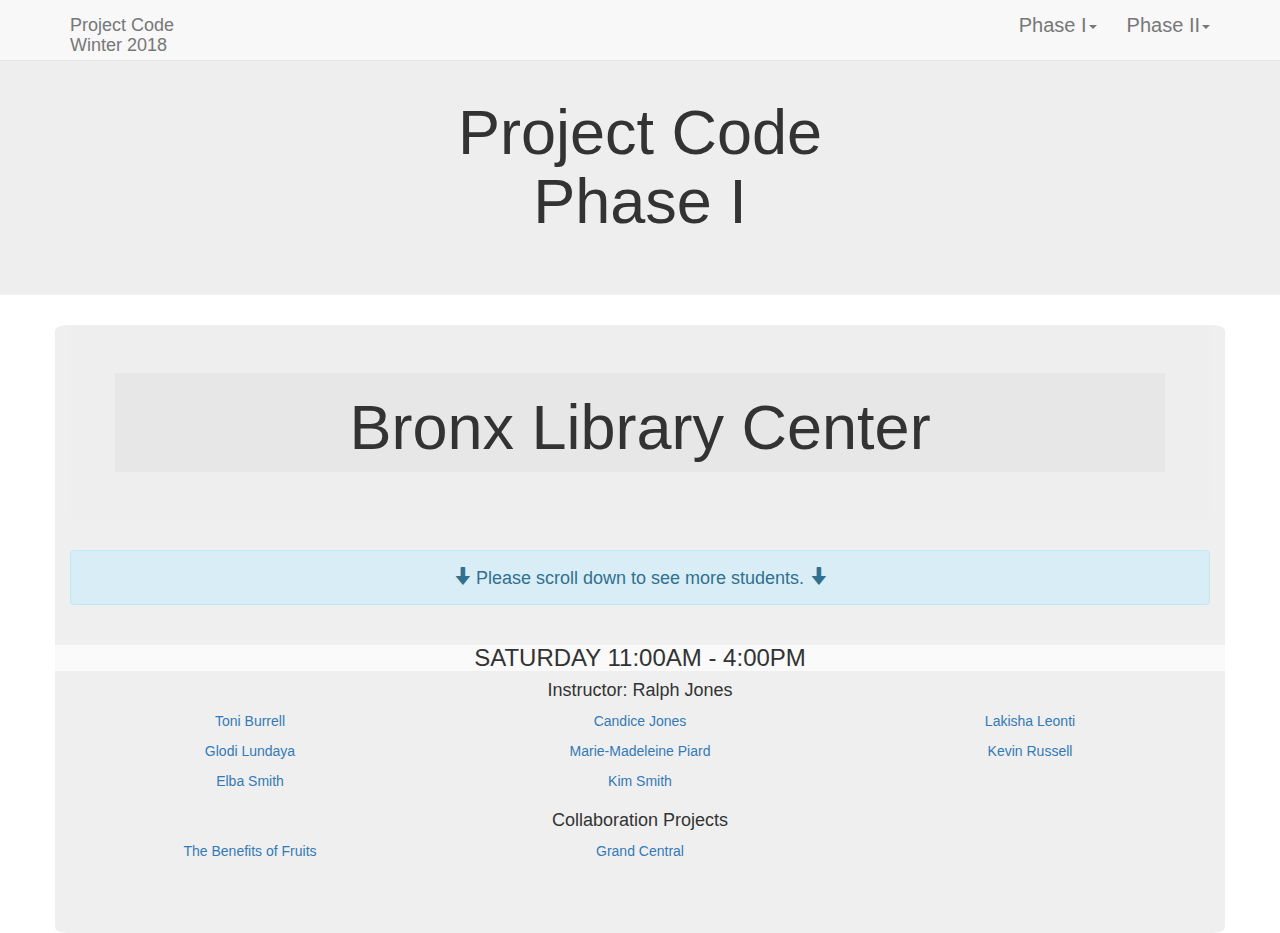
==== phase1/blc.html @ 3ec1a899 "Add files via upload" ====
<!DOCTYPE html>
<html lang="en">

<head>
	<meta charset="utf-8">
	<meta http-equiv="X-UA-Compatible" content="IE=edge">
	<meta name="viewport" content="width=device-width, initial-scale=1">
	<!-- The above 3 meta tags *must* come first in the head; any other head content must come *after* these tags -->
	<title>Project Code Graduation</title>

	<link rel="stylesheet" href="https://maxcdn.bootstrapcdn.com/bootstrap/3.3.7/css/bootstrap.min.css" integrity="sha384-BVYiiSIFeK1dGmJRAkycuHAHRg32OmUcww7on3RYdg4Va+PmSTsz/K68vbdEjh4u" crossorigin="anonymous">
	<link rel="stylesheet" href="../css/main.css">

	<!-- HTML5 shim and Respond.js for IE8 support of HTML5 elements and media queries -->
	<!-- WARNING: Respond.js doesn't work if you view the page via file:// -->
	<!--[if lt IE 9]>
      <script src="https://oss.maxcdn.com/html5shiv/3.7.3/html5shiv.min.js"></script>
      <script src="https://oss.maxcdn.com/respond/1.4.2/respond.min.js"></script>
    <![endif]-->
</head>

<body>
	<!-- !!!!!   Fixed Nav bar for Phase pages  !!!!!! -->
	
	<nav id="mainNav" class="navbar navbar-default navbar-fixed-top navbar-custom">
		<div class="container">
			<div class="navbar-header page-scroll">
				<button type="button" class="navbar-toggle" data-toggle="collapse" data-target="#bs-example-navbar-collapse-1">
					<span class="sr-only">Toggle navigation</span> Menu <i class="fa fa-bars"></i>
				</button>
				<a class="navbar-brand" href="../index.html">Project Code<br>Winter 2018</a>
			</div>
			<div class="collapse navbar-collapse" id="bs-example-navbar-collapse-1">
				<ul class="nav navbar-nav navbar-right">
					<li class="hidden">
						<a href="#page-top"></a>
					</li>
					<li class="dropdown">
						<a class="dropdown-toggle" data-toggle="dropdown" href="#portfolio">
							Phase I<span class="caret"></span>
						</a>
						<ul class="dropdown-menu">
							<li><a href="../phase1/blc.html">Bronx Library Center</a></li>
							<li><a href="../phase1/cl.html">Columbus Library Sat</a></li>
							<li><a href="../phase1/siblmonwed.html">Science, Industry and Business Library Mon/Wed</a></li>
							<li><a href="../phase1/columbus.html">Columbus Library Tues/Wed</a></li>
							<li><a href="../phase1/sibltuesthur.html">Science, Industry and Business Library Tues/Thurs</a></li>
						</ul>
					</li>
					<li class="dropdown">
						<a class="dropdown-toggle" data-toggle="dropdown" href="#portfolio">
							Phase II<span class="caret"></span>
						</a>
						<ul class="dropdown-menu">
							<li><a href="phase2/siblmw.html">Science, Industry and Business Library Mon/Wed</a></li>
							<li><a href="phase2/sibltth.html">Science, Industry and Business Library Tues/Thur</a></li>
						</ul>
					</li>
				</ul>
			</div>		
		</div>
	</nav>
	<!-- !!!!!!!!!!!!!!! Ends Nav !!!!!!!!!!!!!!!!!!! -->

	<!--   !!!!!!!!!!!!!!!! Phase Page Header Starts  !!!!!!!!!!!!!!!!!!!!!!!  -->
	<div class="jumbotron logo-header">
		<div class="row main-title">
			<h1 class="h1-white toptext push-header-down"> Project Code<br>Phase I</h1>
		</div>
	</div>
	<!--   !!!!!!!!!!!!!!!! Phase Page Header Ends  !!!!!!!!!!!!!!!!!!!!!!!  -->

	<div class="container tint-grey">
		<!--!!!!!!!!!!!!!!!!!! Branch Section Starts!!!!!!!!!!!!
			Change class backing, id and h1 text for each branch-->
		<div class="jumbotron blc-backing" id="columbus">
			<div class="row main-title tint-white">
				<h1 class="h1-white toptext">Bronx Library Center</h1>
			</div>
		</div>
		<!-- !!!!!!!!!!!!!!!!! Branch Section Ends !!!!!!!!!!!! -->
		<div class="alert alert-info text-center h4" role="alert">
				<span class="glyphicon glyphicon-arrow-down" aria-hidden="true"></span> Please scroll down to see more students. <span class="glyphicon glyphicon-arrow-down" aria-hidden="true"></span>
		</div>
		<!--!!!!!!!!!!!!!!!!!! Class Section Starts!!!!!!!!!!!!	-->
		<div class="featurette featurette-one">
			<div class="row">
				<!-- Change days, time and instructor here -->
				<h3 class="text-center text-uppercase">Saturday 11:00am - 4:00pm</h3>
				<h4 class="text-center">Instructor: Ralph Jones<h4>
			</div>
			<!--!!!!!!!!!!!!!!!!!! Personal Project Section Starts !!!!!!!!!!!!	-->
			<!-- !!!!!!!!!!!***********  Student Row Starts***************** !!!!!!!!!!!! -->
			<div class="row text-center">
				<a href="https://burrelltoni.github.io/toniburrell/" target="_blank">
					<div class="col-xs-12 col-md-4">
						<p>Toni Burrell
</p>
					</div>
				</a>
				<a href="https://candice9144.github.io/candicejones/" target="_blank">
					<div class="col-xs-12 col-md-4">
						<p>Candice Jones
</p>
					</div>
				</a>
				<a href="https://lakishal.github.io/lakishaleonti/" target="_blank">
					<div class="col-xs-12 col-md-4">
						<p>Lakisha Leonti
</p>
					</div>
				</a>
			</div>
			<!-- !!!!!!!!!!!  Student Row Ends !!!!!!!!!!!! -->
			<!-- !!!!!!!!!!!  Student Row Starts !!!!!!!!!!!! -->
			<div class="row text-center">
				<a href="https://mcmbuyi.github.io/glodilundaya/" target="_blank">
					<div class="col-xs-12 col-md-4">
						<p>Glodi Lundaya
</p>
					</div>
				</a>
				<a href="https://mpiard.github.io/madeleinepiard/" target="_blank">
					<div class="col-xs-12 col-md-4">
						<p>Marie-Madeleine Piard
</p>
					</div>
				</a>
				<a href="https://coderbx.github.io/kevinrussell/" target="_blank">
					<div class="col-xs-12 col-md-4">
						<p>Kevin Russell
</p>
					</div>
				</a>
			</div>
			<!-- !!!!!!!!!!!  Student Row Ends !!!!!!!!!!!! -->
				<!-- !!!!!!!!!!!  Student Row Starts !!!!!!!!!!!! -->
			<div class="row text-center">
				<a href="https://baezdiaz62.github.io/elbasmith/" target="_blank">
					<div class="col-xs-12 col-md-4">
						<p>Elba Smith
</p>
					</div>
				</a>
				<a href="https://mskysmith.github.io/kimsmith/" target="_blank">
					<div class="col-xs-12 col-md-4">
						<p>Kim Smith
</p>
					</div>
				</a>
			
			</div>
		</div><!-- Personal Project Rows must be a above this div -->	
		<!--  Collaboration Project Section Starts -->
		<h4 class="text-center">Collaboration Projects</h4>
		<div class="featurette featurette-two">
			<!-- !!!!!!!!!!! Collaboration Project Row Starts !!!!!!!!!!!!!!1-->
			<div class="row text-center">				
				<a href="https://mcmbuyi.github.io/groupfruit/" target="_blank">
					<div class="col-xs-12 col-md-4">
						<p>The Benefits of Fruits</p>
					</div>
				</a>
				<a href="https://lakishal.github.io/grandcentral/" target="_blank">
					<div class="col-xs-12 col-md-4">
						<p>Grand Central</p>
					</div>
				</a>
				
			</div> <!-- !!!!!!!!!!! Collaboration Project Row Ends !!!!!!!!!!!!!!1-->
		</div><!--  Collaboration Project Section Ends -->
		<hr>
		<!--!!!!!!!!!!!!!!!!!! Class Section Ends !!!!!!!!!!!!	-->
		
	
		<hr><!--!!!!!!!!!!!!!!!!!! Class Section Ends !!!!!!!!!!!!	-->
				
				
				
				
				
				
	</div> <!--  This ends the container -->



	<script src="https://ajax.googleapis.com/ajax/libs/jquery/1.12.4/jquery.min.js"></script>
	<script src="https://maxcdn.bootstrapcdn.com/bootstrap/3.3.7/js/bootstrap.min.js" integrity="sha384-Tc5IQib027qvyjSMfHjOMaLkfuWVxZxUPnCJA7l2mCWNIpG9mGCD8wGNIcPD7Txa" crossorigin="anonymous"></script>
</body>

</html>
---- css/main.css ----
.lion-backing {
	
	background-image: url(https://c1.staticflickr.com/1/71/199603745_4f281d2936_b.jpg);
	background-size: cover;
	background-position: center;
	margin-bottom: -20px;
	
}

.jumbotron {
	overflow: hidden;
}

.jumbotron h1 {
	font-family: Kievit, Arial, sans-serif;
	
}

.mml-backing {
	
	background-image: url(https://upload.wikimedia.org/wikipedia/commons/0/04/Mid-Manhattan_Library.jpg);
	background-size: cover;
	background-position: center;
}

.columbus-backing {
	
	background-image: url(https://upload.wikimedia.org/wikipedia/commons/0/06/NYPL_Columbus_Branch,_Manhattan.jpg);
	background-size: cover;
	background-position: center;
}

.chatham-backing {
	background-image: url(https://upload.wikimedia.org/wikipedia/commons/f/f2/NYPL_Chatham_Square_branch_WTM3_TEAM_TOM_0004.jpg);
	background-size: cover;
	background-position: bottom;
}

.morningside-backing {
	
	background-image: url(https://upload.wikimedia.org/wikipedia/commons/5/57/NYPL_Washington_Heights_Branch,_Manhattan.jpg);
	background-size: cover;
	background-position: center;
}

.blc-backing {
	
	background-image: url(https://upload.wikimedia.org/wikipedia/commons/e/e9/Bronx_Library_Center_main_entrance.jpg);
	background-size: cover;
	background-position: center;
}

.stgeorge-backing {
	
	background-image: url(https://upload.wikimedia.org/wikipedia/commons/a/ae/NYPL_Saint_George_Branch,_Staten_Island.jpg);
	background-size: cover;
	background-position: center;
}

.sibl-backing {
	
	background-image: url(https://upload.wikimedia.org/wikipedia/commons/4/42/SIBL.jpg);
	background-size: cover;
	background-position: center;
}

.htr-backing {
	
	background-image: url(https://upload.wikimedia.org/wikipedia/commons/thumb/a/af/NYPL_Countee_Cullen_Branch.jpg/845px-NYPL_Countee_Cullen_Branch.jpg);
	background-size: cover;
	background-position: center;
}

.logo-header {
	background-image: url(../images/nypl-tech-connect-logos-large-hires.png);
	background-size: contain;
	background-repeat: no-repeat;
	background-position: center bottom;
	text-align: center;
}

.tint-white {
	background-color: rgba(230,230,230,0.83);
	text-align: center;
}

.tint-grey {
	background-color: rgba(100,100,100,0.1);
	border-radius: 1%;
}

.row h3 {
	background-color: rgba(255,255,255,0.7);
}



.carousel-text {
	position: relative;
	text-align: center;
}

.carousel-text p {
	position: absolute;
	bottom: 0;
	right: 0;
	color: white;
	background-color: rgba(0,0,0,0.5);
	padding: 5px;
	font-size: 20px;
}


@media (min-width: 768px) {
  #mainNav {
	font-size: 20px;
	vertical-align: top;
	padding-bottom: 10px;
	}
	
}

@media (max-width: 768px) {
  #mainNav {
	font-size: 20px;
	vertical-align: top;
	}
	
}

.push-header-down {
		margin-top: 50px;
	}
	
@media (min-width: 1600px) {
	.push-header-down {
		margin-top: 7%;
	}
	
}
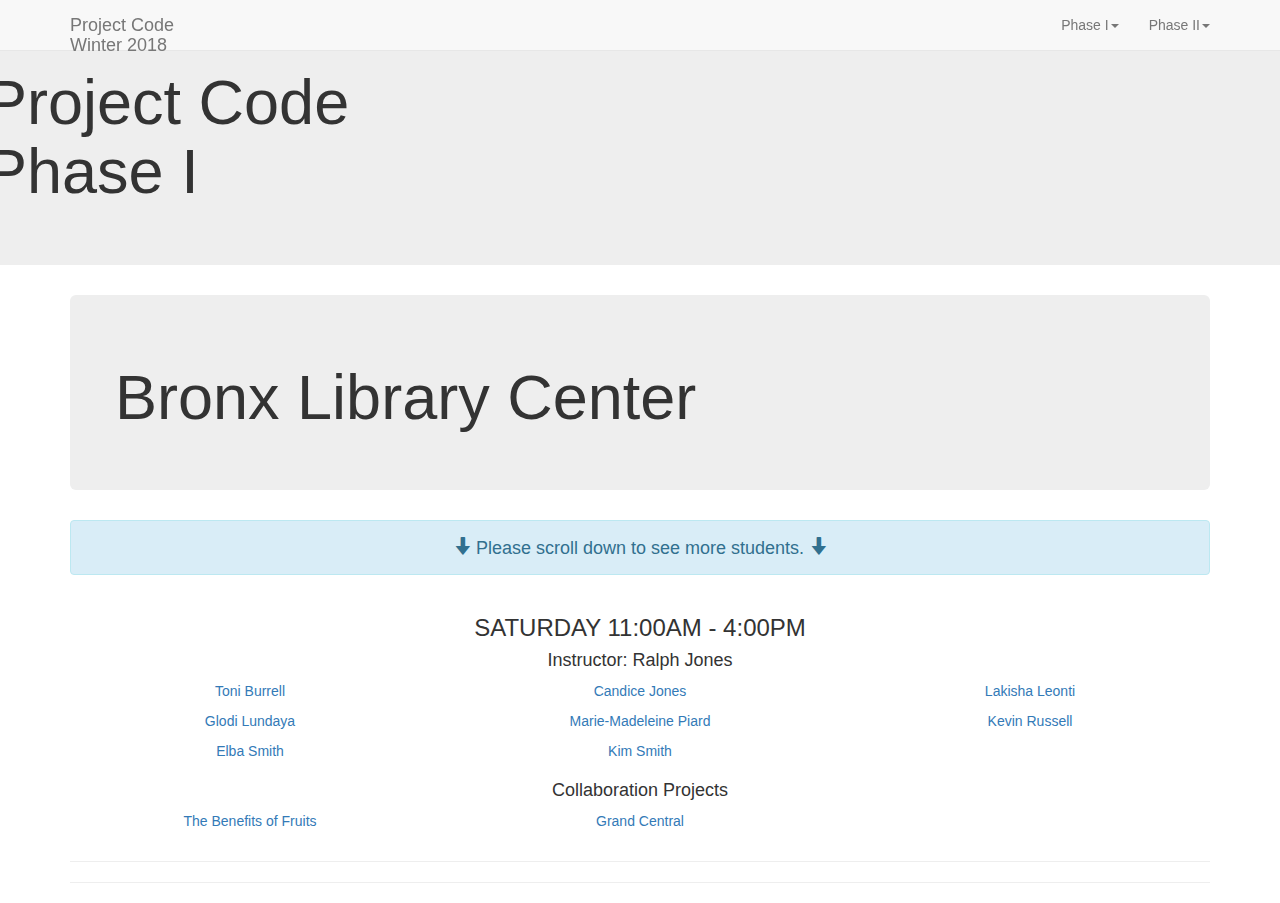
==== commit e426815b: "Add files via upload" ====
--- a/phase1/blc.html
+++ b/phase1/blc.html
@@ -9,7 +9,7 @@
 	<title>Project Code Graduation</title>
 
 	<link rel="stylesheet" href="https://maxcdn.bootstrapcdn.com/bootstrap/3.3.7/css/bootstrap.min.css" integrity="sha384-BVYiiSIFeK1dGmJRAkycuHAHRg32OmUcww7on3RYdg4Va+PmSTsz/K68vbdEjh4u" crossorigin="anonymous">
-	<link rel="stylesheet" href="../css/main.css">
+	<link rel="stylesheet" href="css/main.css">
 
 	<!-- HTML5 shim and Respond.js for IE8 support of HTML5 elements and media queries -->
 	<!-- WARNING: Respond.js doesn't work if you view the page via file:// -->
@@ -28,7 +28,7 @@
 				<button type="button" class="navbar-toggle" data-toggle="collapse" data-target="#bs-example-navbar-collapse-1">
 					<span class="sr-only">Toggle navigation</span> Menu <i class="fa fa-bars"></i>
 				</button>
-				<a class="navbar-brand" href="../index.html">Project Code<br>Winter 2018</a>
+				<a class="navbar-brand" href="index.html">Project Code<br>Winter 2018</a>
 			</div>
 			<div class="collapse navbar-collapse" id="bs-example-navbar-collapse-1">
 				<ul class="nav navbar-nav navbar-right">
@@ -40,11 +40,11 @@
 							Phase I<span class="caret"></span>
 						</a>
 						<ul class="dropdown-menu">
-							<li><a href="../phase1/blc.html">Bronx Library Center</a></li>
-							<li><a href="../phase1/cl.html">Columbus Library Sat</a></li>
-							<li><a href="../phase1/siblmonwed.html">Science, Industry and Business Library Mon/Wed</a></li>
-							<li><a href="../phase1/columbus.html">Columbus Library Tues/Wed</a></li>
-							<li><a href="../phase1/sibltuesthur.html">Science, Industry and Business Library Tues/Thurs</a></li>
+							<li><a href="phase1/blc.html">Bronx Library Center</a></li>
+							<li><a href="phase1/cs.html">Columbus Library Sat</a></li>
+							<li><a href="phase1/siblmonwed.html">Science, Industry and Business Library Mon/Wed</a></li>
+							<li><a href="phase1/columbus.html">Columbus Library Tues/Wed</a></li>
+							<li><a href="phase1/sibltuesthur.html">Science, Industry and Business Library Tues/Thurs</a></li>
 						</ul>
 					</li>
 					<li class="dropdown">
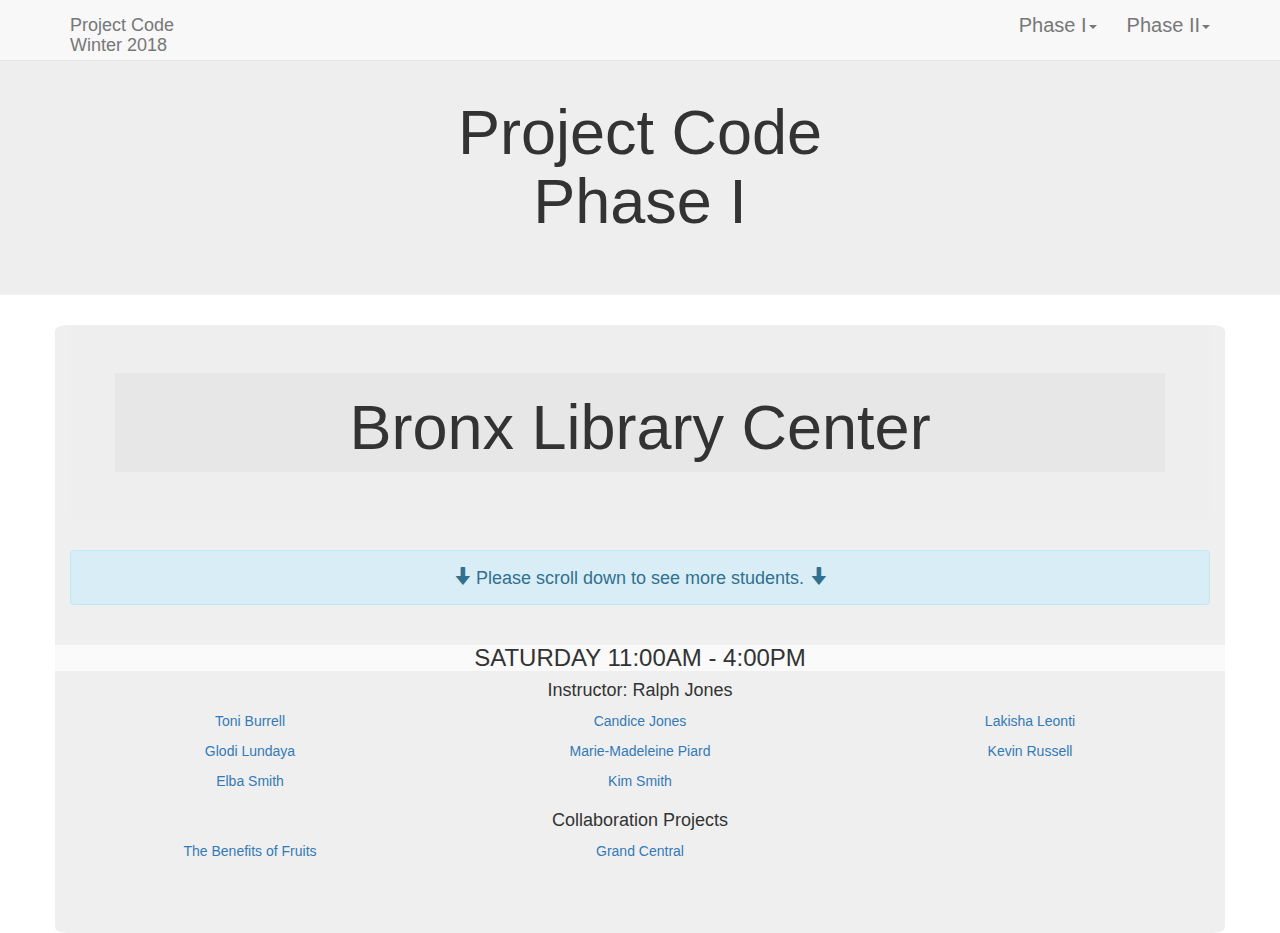
==== commit 29b9c9af: "Add files via upload" ====
--- a/phase1/blc.html
+++ b/phase1/blc.html
@@ -9,7 +9,7 @@
 	<title>Project Code Graduation</title>
 
 	<link rel="stylesheet" href="https://maxcdn.bootstrapcdn.com/bootstrap/3.3.7/css/bootstrap.min.css" integrity="sha384-BVYiiSIFeK1dGmJRAkycuHAHRg32OmUcww7on3RYdg4Va+PmSTsz/K68vbdEjh4u" crossorigin="anonymous">
-	<link rel="stylesheet" href="css/main.css">
+	<link rel="stylesheet" href="../css/main.css">
 
 	<!-- HTML5 shim and Respond.js for IE8 support of HTML5 elements and media queries -->
 	<!-- WARNING: Respond.js doesn't work if you view the page via file:// -->
@@ -34,17 +34,17 @@
 				<ul class="nav navbar-nav navbar-right">
 					<li class="hidden">
 						<a href="#page-top"></a>
-					</li>
+					</li>	
 					<li class="dropdown">
 						<a class="dropdown-toggle" data-toggle="dropdown" href="#portfolio">
 							Phase I<span class="caret"></span>
 						</a>
 						<ul class="dropdown-menu">
-							<li><a href="phase1/blc.html">Bronx Library Center</a></li>
-							<li><a href="phase1/cs.html">Columbus Library Sat</a></li>
-							<li><a href="phase1/siblmonwed.html">Science, Industry and Business Library Mon/Wed</a></li>
-							<li><a href="phase1/columbus.html">Columbus Library Tues/Wed</a></li>
-							<li><a href="phase1/sibltuesthur.html">Science, Industry and Business Library Tues/Thurs</a></li>
+							<li><a href="../phase1/blc.html">Bronx Library Center</a></li>
+							<li><a href="../phase1/cs.html">Columbus Library Sat</a></li>
+							<li><a href="../phase1/siblmonwed.html">Science, Industry and Business Library Mon/Wed</a></li>
+							<li><a href="../phase1/columbus.html">Columbus Library Tues/Wed</a></li>
+							<li><a href="../phase1/sibltuesthur.html">Science, Industry and Business Library Tues/Thurs</a></li>
 						</ul>
 					</li>
 					<li class="dropdown">
@@ -52,8 +52,8 @@
 							Phase II<span class="caret"></span>
 						</a>
 						<ul class="dropdown-menu">
-							<li><a href="phase2/siblmw.html">Science, Industry and Business Library Mon/Wed</a></li>
-							<li><a href="phase2/sibltth.html">Science, Industry and Business Library Tues/Thur</a></li>
+							<li><a href="../phase2/siblmw.html">Science, Industry and Business Library Mon/Wed</a></li>
+							<li><a href="../phase2/sibltth.html">Science, Industry and Business Library Tues/Thur</a></li>
 						</ul>
 					</li>
 				</ul>
--- a/css/main.css
+++ b/css/main.css
@@ -0,0 +1,141 @@
+.lion-backing {
+	
+	background-image: url(https://c1.staticflickr.com/1/71/199603745_4f281d2936_b.jpg);
+	background-size: cover;
+	background-position: center;
+	margin-bottom: -20px;
+	
+}
+
+.jumbotron {
+	overflow: hidden;
+}
+
+.jumbotron h1 {
+	font-family: Kievit, Arial, sans-serif; 
+	
+}
+
+.mml-backing {
+	
+	background-image: url(https://upload.wikimedia.org/wikipedia/commons/0/04/Mid-Manhattan_Library.jpg);
+	background-size: cover;
+	background-position: center;
+}
+
+.columbus-backing {
+	
+	background-image: url(https://upload.wikimedia.org/wikipedia/commons/0/06/NYPL_Columbus_Branch,_Manhattan.jpg);
+	background-size: cover;
+	background-position: center;
+}
+
+.chatham-backing {
+	background-image: url(https://upload.wikimedia.org/wikipedia/commons/f/f2/NYPL_Chatham_Square_branch_WTM3_TEAM_TOM_0004.jpg);
+	background-size: cover;
+	background-position: bottom;
+}
+
+.morningside-backing {
+	
+	background-image: url(https://upload.wikimedia.org/wikipedia/commons/5/57/NYPL_Washington_Heights_Branch,_Manhattan.jpg);
+	background-size: cover;
+	background-position: center;
+}
+
+.blc-backing {
+	
+	background-image: url(https://upload.wikimedia.org/wikipedia/commons/e/e9/Bronx_Library_Center_main_entrance.jpg);
+	background-size: cover;
+	background-position: center;
+}
+
+.stgeorge-backing {
+	
+	background-image: url(https://upload.wikimedia.org/wikipedia/commons/a/ae/NYPL_Saint_George_Branch,_Staten_Island.jpg);
+	background-size: cover;
+	background-position: center;
+}
+
+.sibl-backing {
+	
+	background-image: url(https://upload.wikimedia.org/wikipedia/commons/4/42/SIBL.jpg);
+	background-size: cover;
+	background-position: center;
+}
+
+.htr-backing {
+	
+	background-image: url(https://upload.wikimedia.org/wikipedia/commons/thumb/a/af/NYPL_Countee_Cullen_Branch.jpg/845px-NYPL_Countee_Cullen_Branch.jpg);
+	background-size: cover;
+	background-position: center;
+}
+
+.logo-header {
+	background-image: url(../images/nypl-tech-connect-logos-large-hires.png);
+	background-size: contain;
+	background-repeat: no-repeat;
+	background-position: center bottom;
+	text-align: center;
+}
+
+.tint-white {
+	background-color: rgba(230,230,230,0.83);
+	text-align: center;
+}
+
+.tint-grey {
+	background-color: rgba(100,100,100,0.1);
+	border-radius: 1%;
+}
+
+.row h3 {
+	background-color: rgba(255,255,255,0.7);
+}
+
+
+
+.carousel-text {
+	position: relative;
+	text-align: center;
+}
+
+.carousel-text p {
+	position: absolute;
+	bottom: 0;
+	right: 0;
+	color: white;
+	background-color: rgba(0,0,0,0.5);
+	padding: 5px;
+	font-size: 20px;
+}
+
+
+
+@media (min-width: 768px) {
+  #mainNav {
+	font-size: 20px;
+	vertical-align: top;
+	padding-bottom: 10px;
+	}
+	
+}
+
+@media (max-width: 768px) {
+  #mainNav {
+	font-size: 20px;
+	vertical-align: top;
+	}
+	
+}
+
+.push-header-down {
+		margin-top: 50px;
+	}
+	
+@media (min-width: 1600px) {
+	.push-header-down {
+		margin-top: 7%;
+	}
+	
+}